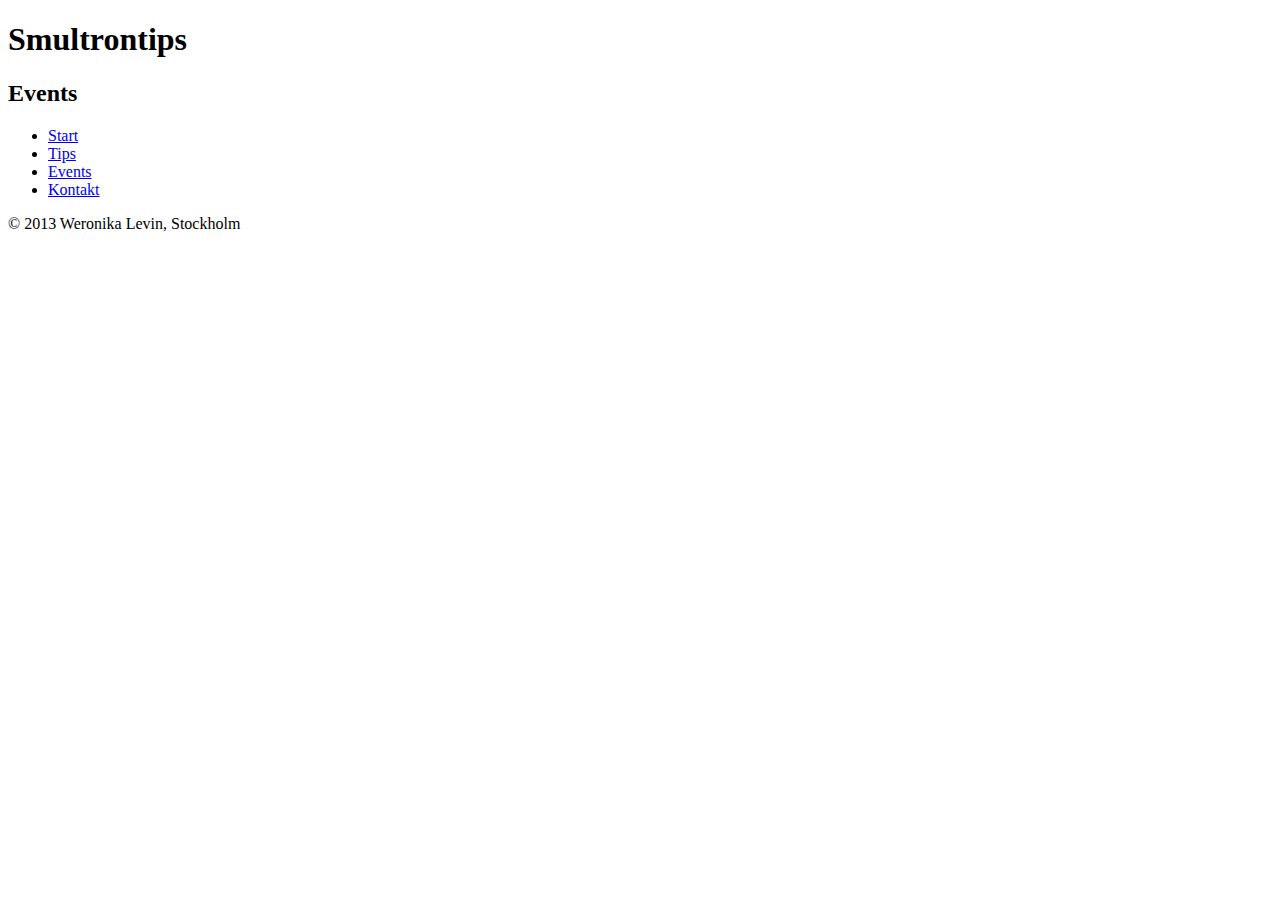
==== pages/event.html @ cda313b4 "test" ====
<!DOCTYPE html>
<html lang="sv">
    <head>
        <meta charset="utf-8">
        <title>Smultrontips</title>
         <!--css-filer-->
       
        <!--Google fonts-->
      
         <!--Apple-touch-icon-->
      
       <!--Favicon
       <link rel="shortcut icon" type="image/png" href="pics/favicon16.png">
        <link rel="shortcut icon" type= "image/x-icon" href="pics/favicon.ico">-->
        <!--Viewport
        <meta name="viewport" content="width:device-width, initial-scale=1.0"/>-->
        
    </head>
    <body>
   <div id="container">
        
        <div id="header">
    
    <h1>Smultrontips</h1>
      <h2>Events</h2>
         </div>
         
       <div id="mainNav">
         <ul id="menyiconer">
        	<li><a id="home" href="../index.html">
        	Start</a></li>
        	<li><a id="tips" href="tips.html">
        	Tips</a></li>	
        	<li><a id="event" href="event.html" class="active">
        	Events</a></li>	
        	<li><a id="kontakt" href="kontakt.html">
        	Kontakt</a></li>	
        </ul>
    </div>
    
    <div id ="content">
       
    </div>
    <div id="footer">
        <p>© 2013 Weronika Levin, Stockholm </p>
    </div>
    </div>
    </body>
</html>
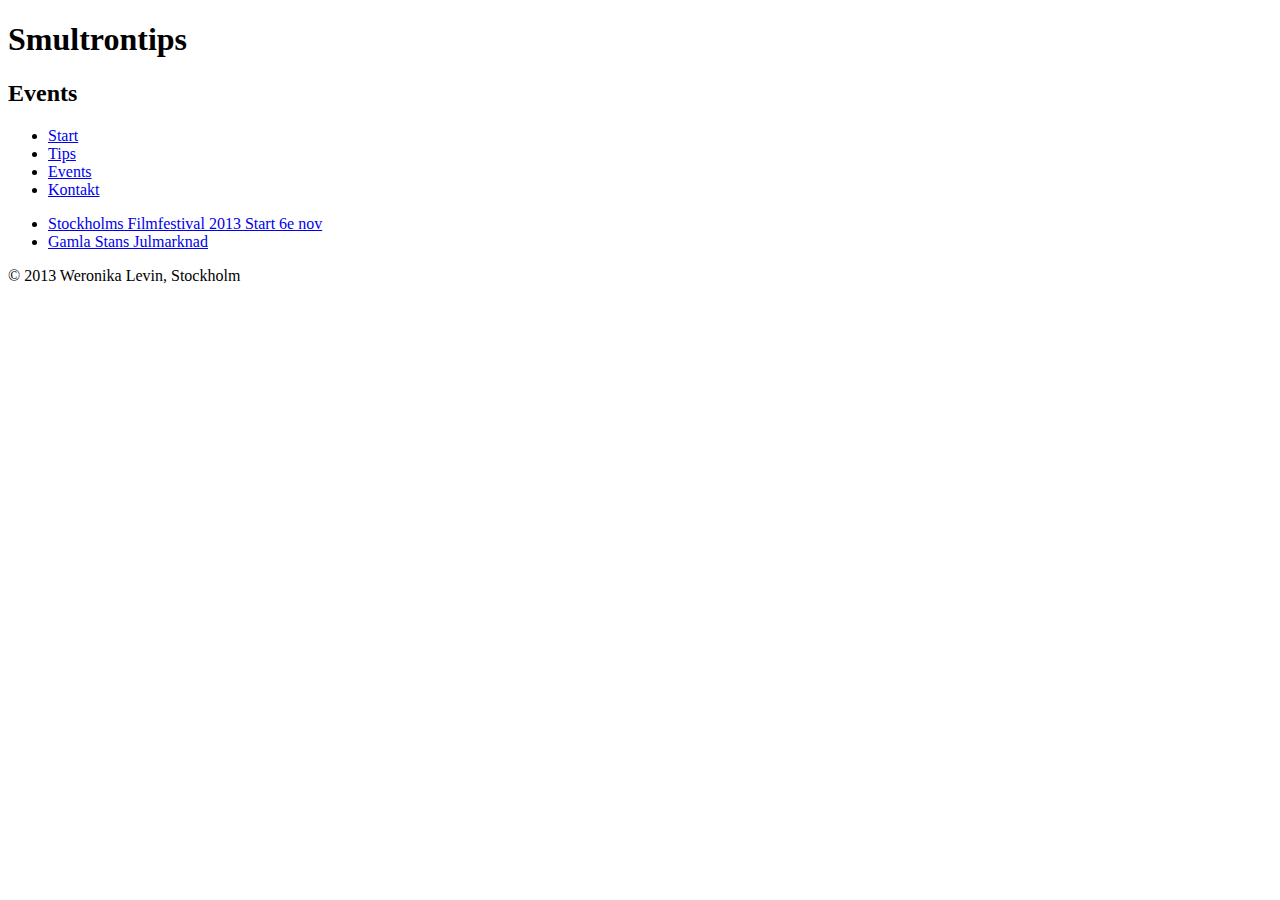
==== commit 1ad677d9: "laddat upp iconbild till header och lagt in favicon" ====
--- a/pages/event.html
+++ b/pages/event.html
@@ -4,9 +4,9 @@
         <meta charset="utf-8">
         <title>Smultrontips</title>
          <!--css-filer-->
-       
+       <link rel="stylesheet" type ="text/css" href="../css/mobile.css" media="screen and (max-width:480px)"/>
         <!--Google fonts-->
-      
+       <link href='//fonts.googleapis.com/css?family=Cookie' rel='stylesheet' type='text/css'>
          <!--Apple-touch-icon-->
       
        <!--Favicon
@@ -21,7 +21,7 @@
         
         <div id="header">
     
-    <h1>Smultrontips</h1>
+    <h1 class="icon">Smultrontips</h1>
       <h2>Events</h2>
          </div>
          
@@ -39,6 +39,12 @@
     </div>
     
     <div id ="content">
+       <ul>
+      <li><a href="http://www.stockholmfilmfestival.se/en">Stockholms Filmfestival 2013 Start 6e nov</a></li>
+      <li><a href="http://www.stortorgetsjulmarknad.com/en/index.php">Gamla Stans Julmarknad</a></li>
+      
+          
+      </ul>
        
     </div>
     <div id="footer">
--- a/css/mobile.css
+++ b/css/mobile.css
@@ -0,0 +1,328 @@
+
+/* http://meyerweb.com/eric/tools/css/reset/ 
+   v2.0 | 20110126
+   License: none (public domain)
+*/
+
+html, body, div, span, applet, object, iframe,
+h1, h2, h3, h4, h5, h6, p, blockquote, pre,
+a, abbr, acronym, address, big, cite, code,
+del, dfn, em, img, ins, kbd, q, s, samp,
+small, strike, strong, sub, sup, tt, var,
+b, u, i, center,
+dl, dt, dd, ol, ul, li,
+fieldset, form, label, legend,
+table, caption, tbody, tfoot, thead, tr, th, td,
+article, aside, canvas, details, embed, 
+figure, figcaption, footer, header, hgroup, 
+menu, nav, output, ruby, section, summary,
+time, mark, audio, video {
+
+}
+/* HTML5 display-role reset for older browsers */
+article, aside, details, figcaption, figure, 
+footer, header, hgroup, menu, nav, section {
+
+}
+*{
+    color:#FFF;
+    padding:0;
+    margin:0;
+    font-family:"Georgia" "Arial",serif;
+
+}
+
+/*************** LAYOUT **************/
+/*Color
+ content: background-color:#EAE7D2;
+ header:  background-color:#990000;
+ footer:  background-color:#990000;
+ #mainNav ul li a:   background-color:#CC3333;
+                 :     color:#FFFFCC;
+  #mainNav ul li a:hover: background-color:#FFFFCC;
+
+
+*/
+
+
+#mainNav{
+  
+    width:160px;
+    float:left;
+     background-color:#E6E6B8;
+}
+
+#content
+{
+     width:60%;
+     float:left;
+    
+}
+
+
+#container{
+     margin: 0 auto;
+     position:relative;
+     min-height:100%;
+     overflow:auto;
+     max-width:960px;
+     background-color:#EAE7D2;
+}
+
+
+#mainNav ul{
+    padding-top:15px;
+    list-style:none;
+    margin-left:9px;
+
+}
+
+
+#mainNav ul li{
+    width: 130px; 
+    margin-bottom: 8px;
+ ;
+}
+#mainNav ul li a:hover {
+    text-decoration:underline;
+      
+   }
+
+#mainNav ul li a.active{
+ background-color:#FFFFCC;
+  color:#FFFFCC;
+
+}
+#mainNav a:link{
+       color:#938892;
+
+}
+
+
+#header{
+  color:#938889;
+  background-color:	#EAE7D2;
+  font-weight:bold;   
+  padding:20px;
+    
+}
+
+#header h2{
+    color:#938889;
+}
+#footer {
+    padding:10px;
+    position:relative;
+    margin-top: -100px; 
+	height: 80px;
+	clear:both;
+    font-size:10px;
+    background-color:#EAE7D2;
+  }
+  
+  /*******SPRITES**********/
+  /*MENY*/
+  #menyiconer a{
+    width:24px;
+    height:24px;
+    display:block;
+  /*  background-image:url(pics/sprite.png);*/
+    text-indent:30px;
+  }
+  
+  #menyiconer li{
+      margin-bottom:10px;
+  }
+  
+  #home{background-position:-0 -48px;}
+  #home:hover{background-position:-0 0px; }
+  
+  #presentation{background-position:-0 -240px;}
+  #presentation:hover{background-position:0 -192px;}
+  
+  #labb{background-position:-0 -144px;}
+  #labb:hover{background-position:0 -96px;}
+  
+  #kontakt{background-position:-0 -336px;}
+  #kontakt:hover{background-position:0 -288px;}
+  
+
+/*********TYPOGRAFI***************/
+
+p{
+     color:#938892;
+    font-size:0.8em;
+}
+a:link{
+    color:#DC143C;
+    text-decoration:none;
+   
+}
+a:visited{
+    color:#F58A3D;
+}
+
+a:hover{
+    background-color:#FFF;
+}
+a label:link{
+    color:#FBBD14;
+    text-decoration:none;
+   
+}
+label{
+   color:#FBBD14;
+    text-decoration:none;
+    }
+
+h1{
+     color:#DC143C;
+    font-size: 1.6em;
+   
+    text-transform:uppercase;
+    
+}
+h2{
+     color:#DC143C;
+    font-size:1.3em;
+    font-family: 'Cookie', cursive;
+     
+}
+
+h3{
+     color:#DC143C;
+    margin-bottom:10px;
+    margin-top:20px;
+    font-size:1.1em;   
+    text-transform:uppercase;
+    font:bold;
+}
+h4{
+    color:#938892;
+    text-transform:uppercase;
+     font-size:0.8em;   
+}
+
+
+body {
+	
+    background-color: white;
+}
+
+/*********KONTAKT**********/
+
+form{
+     margin-bottom:30px;
+      margin-top:30px;
+      background-color:#1A1A1A;
+      width:250px;
+   
+}
+form fieldset{
+      margin-bottom:10px;
+    
+}
+form fieldset legend{
+   text-transform:uppercase;
+   font-size:14px;
+    margin-bottom:10px;
+
+}
+form label{
+padding:10px;
+color:#FFFFCC;
+
+}
+form select{
+    margin-left:10px;
+     color:#000;
+     width:150px;
+    
+}
+.rubrik{
+ width:150px;
+}
+form input{
+      margin-left:10px;
+      color:#000;
+      
+}
+form textarea{
+    margin-left:10px;
+    color:#000; 
+    margin-bottom:10px;
+    width:150px;
+}
+form option{
+    color:#000;
+}
+input.button{
+    margin-top:10px;
+    margin-bottom:10px;
+    padding:5px;
+    background-color:#990000;
+    color:#FFFFCC;
+}
+ul li{
+color:#DC143C;
+margin-left:15px;
+}
+
+/**********TABLE*************
+table{
+ 
+background-color:#CC3333;
+color:#FFF;
+margin-top:15px;
+}
+table thead{
+    background-color:#990000;
+    color:#FFF;
+}
+table tfoot tr td {
+color: #FFFFCC;
+}
+table tfoot tr td:hover{
+    background-color:#FFFFCC;
+    color:#CC3333;
+}
+
+th{
+   padding:10px;
+}
+
+ol, ul {
+color:#FFF;
+
+}
+*************************/
+h1.icon{
+    background-image:url("Smultron.png");
+    background-repeat:no-repeat;
+    background-size:100px;
+    padding:50px;
+    padding-left:110px;
+}
+
+.right{
+  width:250px;
+    margin: 2px;
+    border: 1px solid #FFF;
+  float: right;
+}
+
+.rightPerc{
+  margin: 2px;
+  border: 1px solid #FFF;
+  height: 50%;
+  width: 50%;
+  float: right;
+  text-align: center;
+}
+.top {
+    width:250px;
+    margin: 2px;
+    border: 1px solid #FFF;
+    float: none;
+}
+
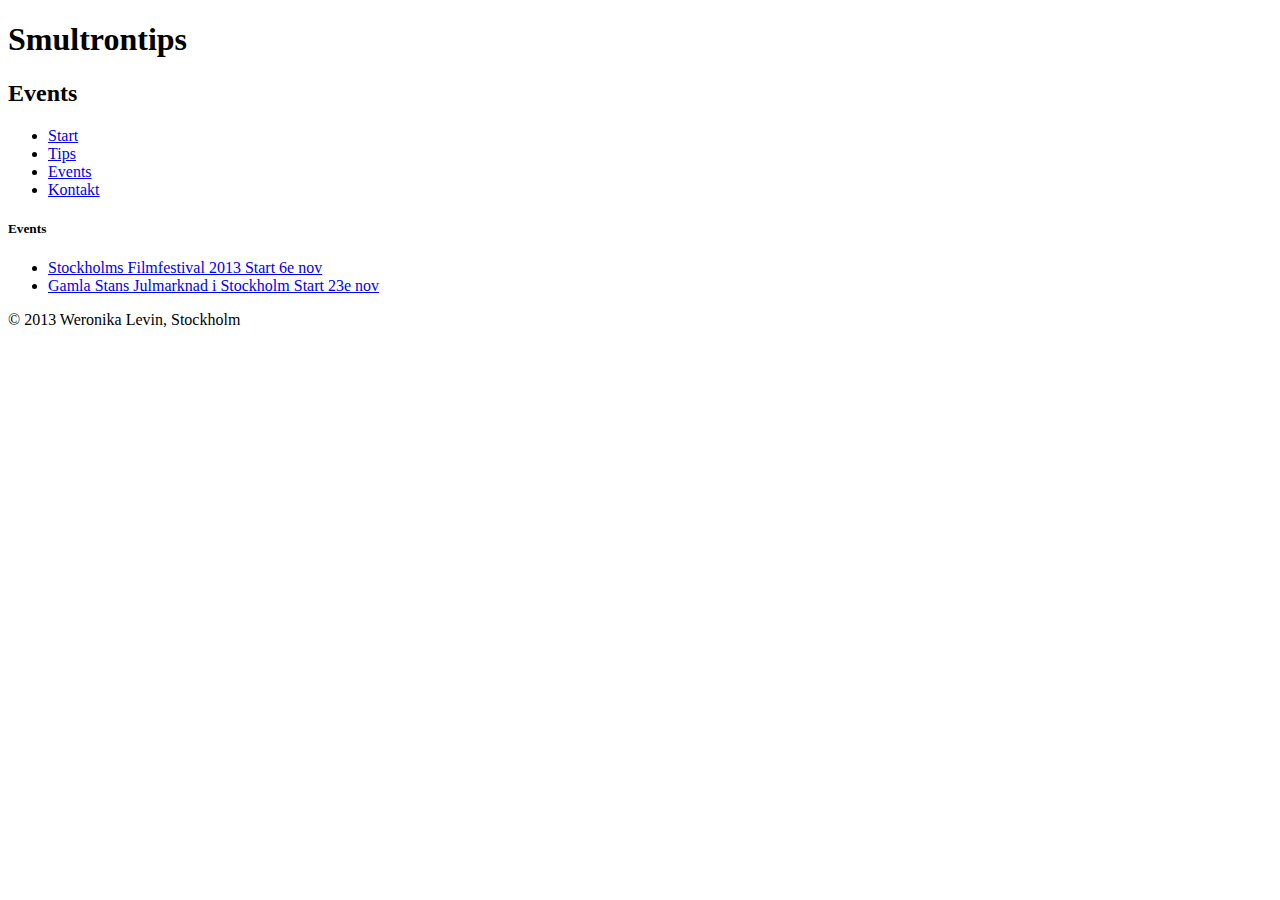
==== commit c70ba414: "uppdaterat event-sidan" ====
--- a/pages/event.html
+++ b/pages/event.html
@@ -7,6 +7,7 @@
        <link rel="stylesheet" type ="text/css" href="../css/mobile.css" media="screen and (max-width:480px)"/>
         <!--Google fonts-->
        <link href='//fonts.googleapis.com/css?family=Cookie' rel='stylesheet' type='text/css'>
+       <link href='//fonts.googleapis.com/css?family=Tangerine" rel="stylesheet" type="text/css'>
          <!--Apple-touch-icon-->
       
        <!--Favicon
@@ -39,9 +40,10 @@
     </div>
     
     <div id ="content">
+    <h5>Events</h5>
        <ul>
       <li><a href="http://www.stockholmfilmfestival.se/en">Stockholms Filmfestival 2013 Start 6e nov</a></li>
-      <li><a href="http://www.stortorgetsjulmarknad.com/en/index.php">Gamla Stans Julmarknad</a></li>
+      <li><a href="http://www.stortorgetsjulmarknad.com/en/index.php">Gamla Stans Julmarknad i Stockholm Start 23e nov</a></li>
       
           
       </ul>
--- a/css/mobile.css
+++ b/css/mobile.css
@@ -37,8 +37,9 @@
  content: background-color:#EAE7D2;
  header:  background-color:#990000;
  footer:  background-color:#990000;
+          color: #938892
  #mainNav ul li a:   background-color:#CC3333;
-                 :     color:#FFFFCC;
+                 :     color:#938892;
   #mainNav ul li a:hover: background-color:#FFFFCC;
 
 
@@ -166,7 +167,6 @@
     background-color:#FFF;
 }
 a label:link{
-    color:#FBBD14;
     text-decoration:none;
    
 }
@@ -196,11 +196,21 @@
     font-size:1.1em;   
     text-transform:uppercase;
     font:bold;
+ 
 }
 h4{
     color:#938892;
     text-transform:uppercase;
      font-size:0.8em;   
+}
+h5{
+       font-family:'Tangerine', serif;
+       font-size: 48px;
+       text-align:center;
+       color:#FFFFCC;
+       font:lighter;
+       padding:20px;
+       text-shadow: 4px 4px 4px #aaa;
 }
 
 
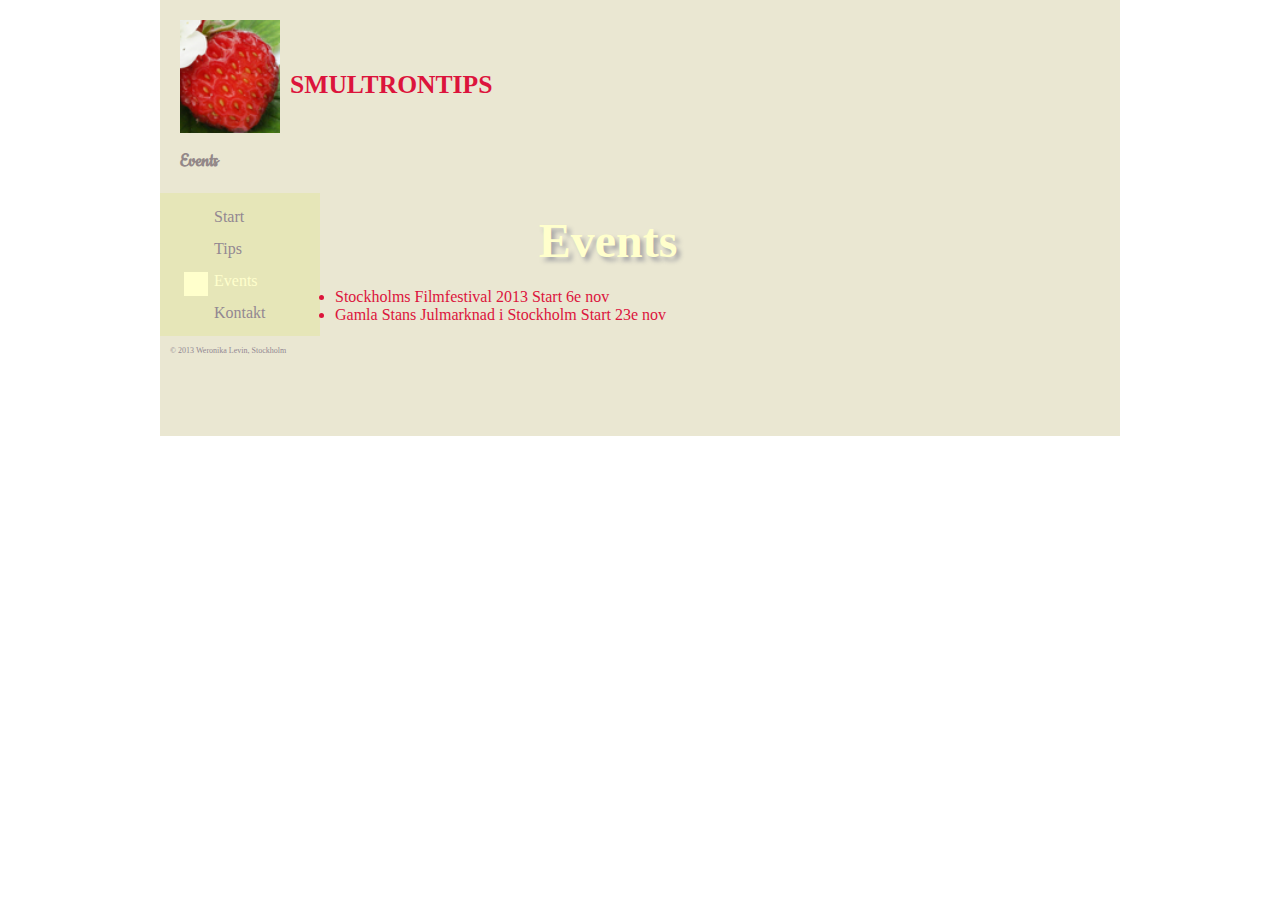
==== commit 15076a28: "added style.css and print.css" ====
--- a/pages/event.html
+++ b/pages/event.html
@@ -5,16 +5,19 @@
         <title>Smultrontips</title>
          <!--css-filer-->
        <link rel="stylesheet" type ="text/css" href="../css/mobile.css" media="screen and (max-width:480px)"/>
+        <link rel="stylesheet" type ="text/css" href="../css/print.css" media="print"/>
+        <link rel="stylesheet" type ="text/css" href="../css/print.css" media="print"/>
+       <link rel="stylesheet" type ="text/css" href="../css/style.css"media="screen and (min-width:481px), projection"/>
         <!--Google fonts-->
        <link href='//fonts.googleapis.com/css?family=Cookie' rel='stylesheet' type='text/css'>
        <link href='//fonts.googleapis.com/css?family=Tangerine" rel="stylesheet" type="text/css'>
          <!--Apple-touch-icon-->
       
-       <!--Favicon
+       <!--Favicon-->
        <link rel="shortcut icon" type="image/png" href="pics/favicon16.png">
-        <link rel="shortcut icon" type= "image/x-icon" href="pics/favicon.ico">-->
-        <!--Viewport
-        <meta name="viewport" content="width:device-width, initial-scale=1.0"/>-->
+        <link rel="shortcut icon" type= "image/x-icon" href="pics/favicon.ico">
+        <!--Viewport-->
+        <meta name="viewport" content="width:device-width, initial-scale=1.0"/>
         
     </head>
     <body>
@@ -42,7 +45,7 @@
     <div id ="content">
     <h5>Events</h5>
        <ul>
-      <li><a href="http://www.stockholmfilmfestival.se/en">Stockholms Filmfestival 2013 Start 6e nov</a></li>
+      <li><a href="http://www.stockholmfilmfestival.se/en" >Stockholms Filmfestival 2013 Start 6e nov</a></li>
       <li><a href="http://www.stortorgetsjulmarknad.com/en/index.php">Gamla Stans Julmarknad i Stockholm Start 23e nov</a></li>
       
           
--- a/css/mobile.css
+++ b/css/mobile.css
@@ -322,11 +322,10 @@
 }
 
 .rightPerc{
-  margin: 2px;
-  border: 1px solid #FFF;
-  height: 50%;
-  width: 50%;
-  float: right;
+    width:250px;
+    margin: 2px;
+    border:1px solid #FFF;
+  float: bottom;
   text-align: center;
 }
 .top {
--- a/css/print.css
+++ b/css/print.css
@@ -0,0 +1,142 @@
+
+/* http://meyerweb.com/eric/tools/css/reset/ 
+   v2.0 | 20110126
+   License: none (public domain)
+*/
+
+html, body, div, span, applet, object, iframe,
+h1, h2, h3, h4, h5, h6, p, blockquote, pre,
+a, abbr, acronym, address, big, cite, code,
+del, dfn, em, img, ins, kbd, q, s, samp,
+small, strike, strong, sub, sup, tt, var,
+b, u, i, center,
+dl, dt, dd, ol, ul, li,
+fieldset, form, label, legend,
+table, caption, tbody, tfoot, thead, tr, th, td,
+article, aside, canvas, details, embed, 
+figure, figcaption, footer, header, hgroup, 
+menu, nav, output, ruby, section, summary,
+time, mark, audio, video {
+
+}
+/* HTML5 display-role reset for older browsers */
+article, aside, details, figcaption, figure, 
+footer, header, hgroup, menu, nav, section {
+
+}
+*{
+font-family:Georgia, serif;
+color:#000;
+
+}
+p, h1, h2, h3{
+    color:#000;
+}
+
+/*************** LAYOUT **************/
+body{
+font-family:Georgia, serif;
+color:#000;
+}
+#footer, #mainNav, video{
+    display:none;
+    
+}
+#header h2{
+    color:#000;
+}
+#content h3 ul li a{
+    color:#000;
+    
+}
+
+/*****************LINKS**************/
+
+a img{
+    border:none;
+}
+
+a{
+    text-decoration:none;
+    color:#000;
+}
+a:after{
+    content:" (" attr(href) ") ";
+    font-size:smaller;
+    text-decoration:none;
+    
+}
+
+ol a:after{
+    content:" (" attr(href) ") ";
+    font-size:smaller;
+    text-decoration:none;
+    color:#000;
+    
+}
+label{
+    color:#000;
+}
+
+
+
+/**********TABLE**************/
+table{
+    color:#000;
+    background-color:#FFF;
+    margin-top:15px;
+}
+table thead{
+    color:#000;
+    background-color:#FFF;
+}
+table tfoot tr td {
+    color:#000;
+    background-color:#FFF;
+}
+
+/***********LISTS**************/
+
+ol li a{
+     color:#000;
+}
+ul li{
+    color:#000;
+}
+
+dl dt{
+     color:#000;
+}
+
+dd{
+     color:#000;
+}
+
+ol, ul, li {
+color:#000;
+
+}
+
+/***********FORM***************/
+form{
+    color:#000;
+}
+form fieldset legend{
+    color:#000;
+}
+form label{
+    color:#000;
+}
+input.button{
+    color:#000;
+}
+
+
+.right{
+margin: 2px;
+  border: 1px solid #FFF;
+  height: 75%;
+  width: 75%;
+  float: right;
+  text-align: center;
+}
--- a/css/print.css
+++ b/css/print.css
@@ -0,0 +1,142 @@
+
+/* http://meyerweb.com/eric/tools/css/reset/ 
+   v2.0 | 20110126
+   License: none (public domain)
+*/
+
+html, body, div, span, applet, object, iframe,
+h1, h2, h3, h4, h5, h6, p, blockquote, pre,
+a, abbr, acronym, address, big, cite, code,
+del, dfn, em, img, ins, kbd, q, s, samp,
+small, strike, strong, sub, sup, tt, var,
+b, u, i, center,
+dl, dt, dd, ol, ul, li,
+fieldset, form, label, legend,
+table, caption, tbody, tfoot, thead, tr, th, td,
+article, aside, canvas, details, embed, 
+figure, figcaption, footer, header, hgroup, 
+menu, nav, output, ruby, section, summary,
+time, mark, audio, video {
+
+}
+/* HTML5 display-role reset for older browsers */
+article, aside, details, figcaption, figure, 
+footer, header, hgroup, menu, nav, section {
+
+}
+*{
+font-family:Georgia, serif;
+color:#000;
+
+}
+p, h1, h2, h3{
+    color:#000;
+}
+
+/*************** LAYOUT **************/
+body{
+font-family:Georgia, serif;
+color:#000;
+}
+#footer, #mainNav, video{
+    display:none;
+    
+}
+#header h2{
+    color:#000;
+}
+#content h3 ul li a{
+    color:#000;
+    
+}
+
+/*****************LINKS**************/
+
+a img{
+    border:none;
+}
+
+a{
+    text-decoration:none;
+    color:#000;
+}
+a:after{
+    content:" (" attr(href) ") ";
+    font-size:smaller;
+    text-decoration:none;
+    
+}
+
+ol a:after{
+    content:" (" attr(href) ") ";
+    font-size:smaller;
+    text-decoration:none;
+    color:#000;
+    
+}
+label{
+    color:#000;
+}
+
+
+
+/**********TABLE**************/
+table{
+    color:#000;
+    background-color:#FFF;
+    margin-top:15px;
+}
+table thead{
+    color:#000;
+    background-color:#FFF;
+}
+table tfoot tr td {
+    color:#000;
+    background-color:#FFF;
+}
+
+/***********LISTS**************/
+
+ol li a{
+     color:#000;
+}
+ul li{
+    color:#000;
+}
+
+dl dt{
+     color:#000;
+}
+
+dd{
+     color:#000;
+}
+
+ol, ul, li {
+color:#000;
+
+}
+
+/***********FORM***************/
+form{
+    color:#000;
+}
+form fieldset legend{
+    color:#000;
+}
+form label{
+    color:#000;
+}
+input.button{
+    color:#000;
+}
+
+
+.right{
+margin: 2px;
+  border: 1px solid #FFF;
+  height: 75%;
+  width: 75%;
+  float: right;
+  text-align: center;
+}
--- a/css/style.css
+++ b/css/style.css
@@ -0,0 +1,285 @@
+@media screen{
+*{
+    color:#FFF;
+    padding:0;
+    margin:0;
+    font-family:"Georgia" "Arial",serif;
+
+}
+
+/*************** LAYOUT **************/
+/*Color
+ content: background-color:#FFCCFF;
+ header:  background-color:#990000;
+ footer:  background-color:#990000;
+ #mainNav ul li a:   background-color:#CC3333;
+                 :     color:#FFFFCC;
+  #mainNav ul li a:hover: background-color:#FFFFCC;
+
+
+*/
+
+#mainNav{
+  
+    width:160px;
+    float:left;
+     background-color:#E6E6B8;
+}
+
+#content
+{
+     width:60%;
+     float:left;
+    
+}
+
+
+#container{
+     margin: 0 auto;
+     position:relative;
+     min-height:100%;
+     overflow:auto;
+     max-width:960px;
+     background-color:#EAE7D2;
+}
+
+
+#mainNav ul{
+    padding-top:15px;
+    list-style:none;
+    margin-left:9px;
+
+}
+
+
+#mainNav ul li{
+    width: 130px; 
+    margin-bottom: 8px;
+ ;
+}
+#mainNav ul li a:hover {
+    text-decoration:underline;
+      
+   }
+
+#mainNav ul li a.active{
+ background-color:#FFFFCC;
+  color:#FFFFCC;
+
+}
+#mainNav a:link{
+       color:#938892;
+
+}
+
+
+#header{
+  color:#938889;
+  background-color:	#EAE7D2;
+  font-weight:bold;   
+  padding:20px;
+    
+}
+
+#header h2{
+    color:#938889;
+}
+#footer {
+    padding:10px;
+    position:relative;
+    margin-top: -100px; 
+	height: 80px;
+	clear:both;
+    font-size:10px;
+    background-color:#EAE7D2;
+  }
+   /*******SPRITES**********/
+  /*MENY*/
+  #menyiconer a{
+    width:24px;
+    height:24px;
+    display:block;
+  /*  background-image:url(pics/sprite.png);*/
+    text-indent:30px;
+  }
+  
+  #menyiconer li{
+      margin-bottom:10px;
+  }
+  
+  #home{background-position:-0 -48px;}
+  #home:hover{background-position:-0 0px; }
+  
+  #presentation{background-position:-0 -240px;}
+  #presentation:hover{background-position:0 -192px;}
+  
+  #labb{background-position:-0 -144px;}
+  #labb:hover{background-position:0 -96px;}
+  
+  #kontakt{background-position:-0 -336px;}
+  #kontakt:hover{background-position:0 -288px;}
+  
+
+/*********TYPOGRAFI***************/
+
+p{
+     color:#938892;
+    font-size:0.8em;
+}
+a:link{
+    color:#DC143C;
+    text-decoration:none;
+   
+}
+a:visited{
+    color:#F58A3D;
+}
+
+a:hover{
+    background-color:#FFF;
+}
+a label:link{
+    text-decoration:none;
+   
+}
+label{
+   color:#FBBD14;
+    text-decoration:none;
+    }
+
+h1{
+     color:#DC143C;
+    font-size: 1.6em;
+   
+    text-transform:uppercase;
+    
+}
+h2{
+     color:#DC143C;
+    font-size:1.3em;
+    font-family: 'Cookie', cursive;
+     
+}
+
+h3{
+     color:#DC143C;
+    margin-bottom:10px;
+    margin-top:20px;
+    font-size:1.1em;   
+    text-transform:uppercase;
+    font:bold;
+ 
+}
+h4{
+    color:#938892;
+    text-transform:uppercase;
+     font-size:0.8em;   
+}
+h5{
+       font-family:'Tangerine', serif;
+       font-size: 48px;
+       text-align:center;
+       color:#FFFFCC;
+       font:lighter;
+       padding:20px;
+       text-shadow: 4px 4px 4px #aaa;
+}
+
+
+body {
+	
+    background-color: white;
+}
+
+/*********KONTAKT**********/
+
+form{
+     margin-bottom:30px;
+      margin-top:30px;
+      background-color:#1A1A1A;
+      width:350px;
+   
+}
+form fieldset{
+      margin-bottom:10px;
+    
+}
+form fieldset legend{
+   text-transform:uppercase;
+   font-size:14px;
+    margin-bottom:10px;
+
+}
+form label{
+padding:10px;
+color:#FFFFCC;
+
+}
+form select{
+    margin-left:10px;
+     color:#000;
+     width:300px;
+    
+}
+.rubrik{
+ width:300px;
+}
+form input{
+      margin-left:10px;
+      color:#000;
+      
+}
+form textarea{
+    margin-left:10px;
+    color:#000; 
+    margin-bottom:10px;
+    width:300px;
+}
+form option{
+    color:#000;
+}
+input.button{
+    margin-top:10px;
+    margin-bottom:10px;
+    padding:5px;
+    background-color:#990000;
+    color:#FFFFCC;
+}
+ul li{
+color:#DC143C;
+margin-left:15px;
+}
+
+
+h1.icon{
+    background-image:url("Smultron.png");
+    background-repeat:no-repeat;
+    background-size:100px;
+    padding:50px;
+    padding-left:110px;
+}
+
+.right{
+    width:250px;
+    margin: 2px;
+    border: 1px solid #FFF;
+    float: right;
+}
+
+.rightPerc{
+    width:400px;
+    margin: 2px;
+    border:1px solid #FFF;
+  float: bottom;
+  text-align: center;
+}
+.top {
+    width:400px;
+    margin: 2px;
+    border: 1px solid #FFF;
+    float: left;
+}
+
+
+
+}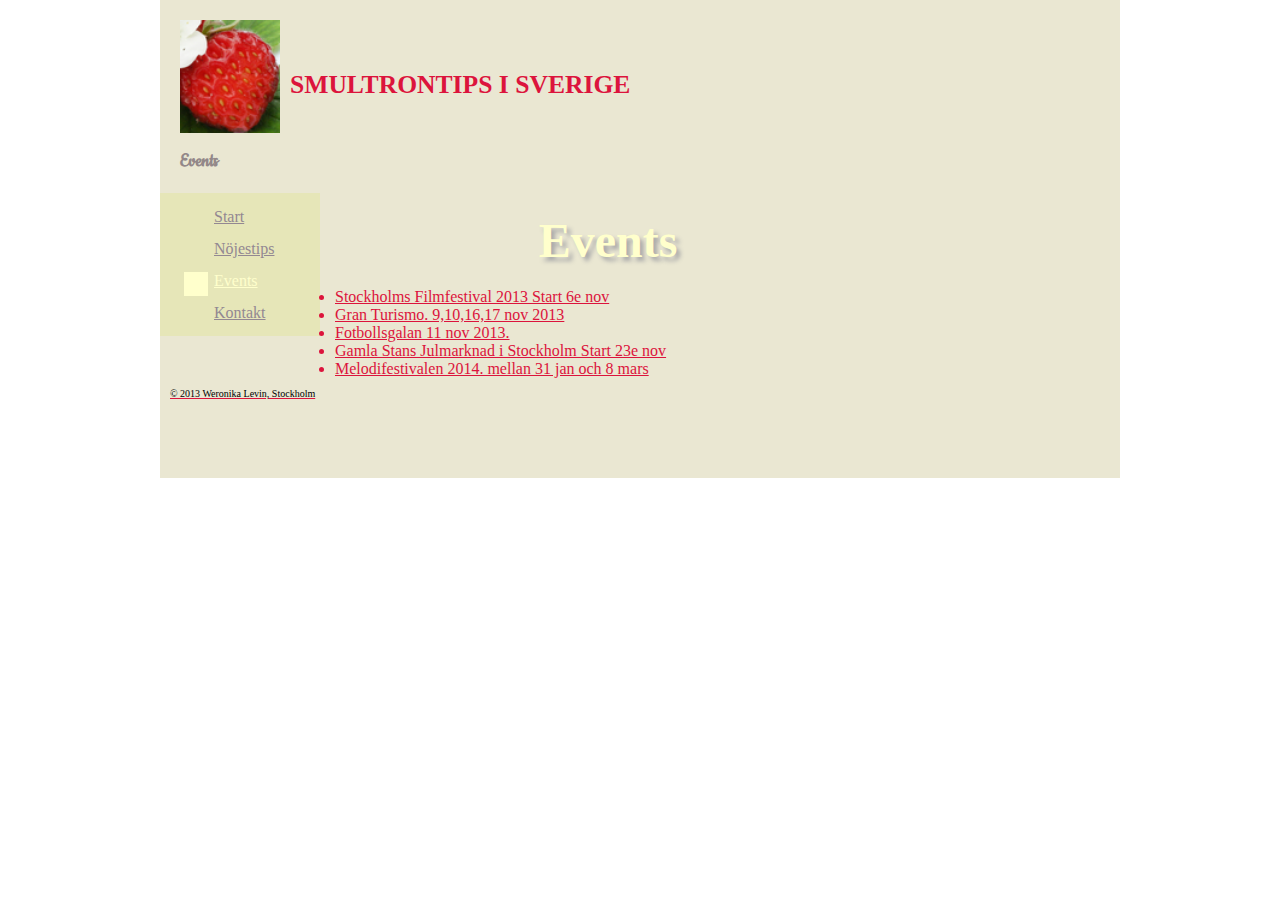
==== commit e8b516e8: "tydliggör länkarna" ====
--- a/pages/event.html
+++ b/pages/event.html
@@ -2,10 +2,9 @@
 <html lang="sv">
     <head>
         <meta charset="utf-8">
-        <title>Smultrontips</title>
+        <title>Sveriges nöjesguide</title>
          <!--css-filer-->
        <link rel="stylesheet" type ="text/css" href="../css/mobile.css" media="screen and (max-width:480px)"/>
-        <link rel="stylesheet" type ="text/css" href="../css/print.css" media="print"/>
         <link rel="stylesheet" type ="text/css" href="../css/print.css" media="print"/>
        <link rel="stylesheet" type ="text/css" href="../css/style.css"media="screen and (min-width:481px), projection"/>
         <!--Google fonts-->
@@ -25,7 +24,7 @@
         
         <div id="header">
     
-    <h1 class="icon">Smultrontips</h1>
+    <h1 class="icon">Smultrontips i Sverige</h1>
       <h2>Events</h2>
          </div>
          
@@ -34,20 +33,23 @@
         	<li><a id="home" href="../index.html">
         	Start</a></li>
         	<li><a id="tips" href="tips.html">
-        	Tips</a></li>	
+        	Nöjestips</a></li>	
         	<li><a id="event" href="event.html" class="active">
         	Events</a></li>	
         	<li><a id="kontakt" href="kontakt.html">
         	Kontakt</a></li>	
-        </ul>
+     </ul>
     </div>
     
     <div id ="content">
     <h5>Events</h5>
        <ul>
       <li><a href="http://www.stockholmfilmfestival.se/en" >Stockholms Filmfestival 2013 Start 6e nov</a></li>
+      <li><a href="http://www.ticnet.se/artist/gran-turismo-expo-biljetter/930679?tm_link=tm_homeA_header_r16&language=sv-se">Gran Turismo. 9,10,16,17 nov 2013</li>
+      <li><a href="http://www.ticnet.se/event/fotbollsgalan-2013-biljetter/295589?tm_link=tm_sports_header_r1&language=sv-se">Fotbollsgalan 11 nov 2013.</a></li>
       <li><a href="http://www.stortorgetsjulmarknad.com/en/index.php">Gamla Stans Julmarknad i Stockholm Start 23e nov</a></li>
-      
+      <li><a href="http://www.ticnet.se/artist/melodifestivalen-biljetter/909837?tm_link=tm_b_10101_1&language=sv-se&minorCat=Melodifestivalen">Melodifestivalen 2014. mellan 31 jan och 8 mars</li>
+
           
       </ul>
        
--- a/css/mobile.css
+++ b/css/mobile.css
@@ -25,7 +25,7 @@
 
 }
 *{
-    color:#FFF;
+    color:#000;
     padding:0;
     margin:0;
     font-family:"Georgia" "Arial",serif;
@@ -56,7 +56,7 @@
 #content
 {
      width:60%;
-     float:left;
+     float:right;
     
 }
 
@@ -151,16 +151,17 @@
 /*********TYPOGRAFI***************/
 
 p{
-     color:#938892;
-    font-size:0.8em;
-}
+    color:#000;
+    font-size:1em;
+}
+
 a:link{
-    color:#DC143C;
-    text-decoration:none;
+    color:#000;
+    text-decoration:underlined;
    
 }
 a:visited{
-    color:#F58A3D;
+    color:#858585;
 }
 
 a:hover{
@@ -278,34 +279,6 @@
 margin-left:15px;
 }
 
-/**********TABLE*************
-table{
- 
-background-color:#CC3333;
-color:#FFF;
-margin-top:15px;
-}
-table thead{
-    background-color:#990000;
-    color:#FFF;
-}
-table tfoot tr td {
-color: #FFFFCC;
-}
-table tfoot tr td:hover{
-    background-color:#FFFFCC;
-    color:#CC3333;
-}
-
-th{
-   padding:10px;
-}
-
-ol, ul {
-color:#FFF;
-
-}
-*************************/
 h1.icon{
     background-image:url("Smultron.png");
     background-repeat:no-repeat;
--- a/css/print.css
+++ b/css/print.css
@@ -132,11 +132,9 @@
 }
 
 
-.right{
-margin: 2px;
-  border: 1px solid #FFF;
-  height: 75%;
-  width: 75%;
-  float: right;
-  text-align: center;
+img{
+    display: none;
+}img{
+    display: none;
 }
+}
--- a/css/style.css
+++ b/css/style.css
@@ -123,16 +123,21 @@
 /*********TYPOGRAFI***************/
 
 p{
-     color:#938892;
-    font-size:0.8em;
+     color:#000;
+    font-size:1em;
+}
+p a:link{
+    color:#000;
+    text-decoration:underline;
+     text-decoration:bold;
 }
 a:link{
     color:#DC143C;
-    text-decoration:none;
+    text-decoration:underline;
    
 }
 a:visited{
-    color:#F58A3D;
+    color:#858585;
 }
 
 a:hover{
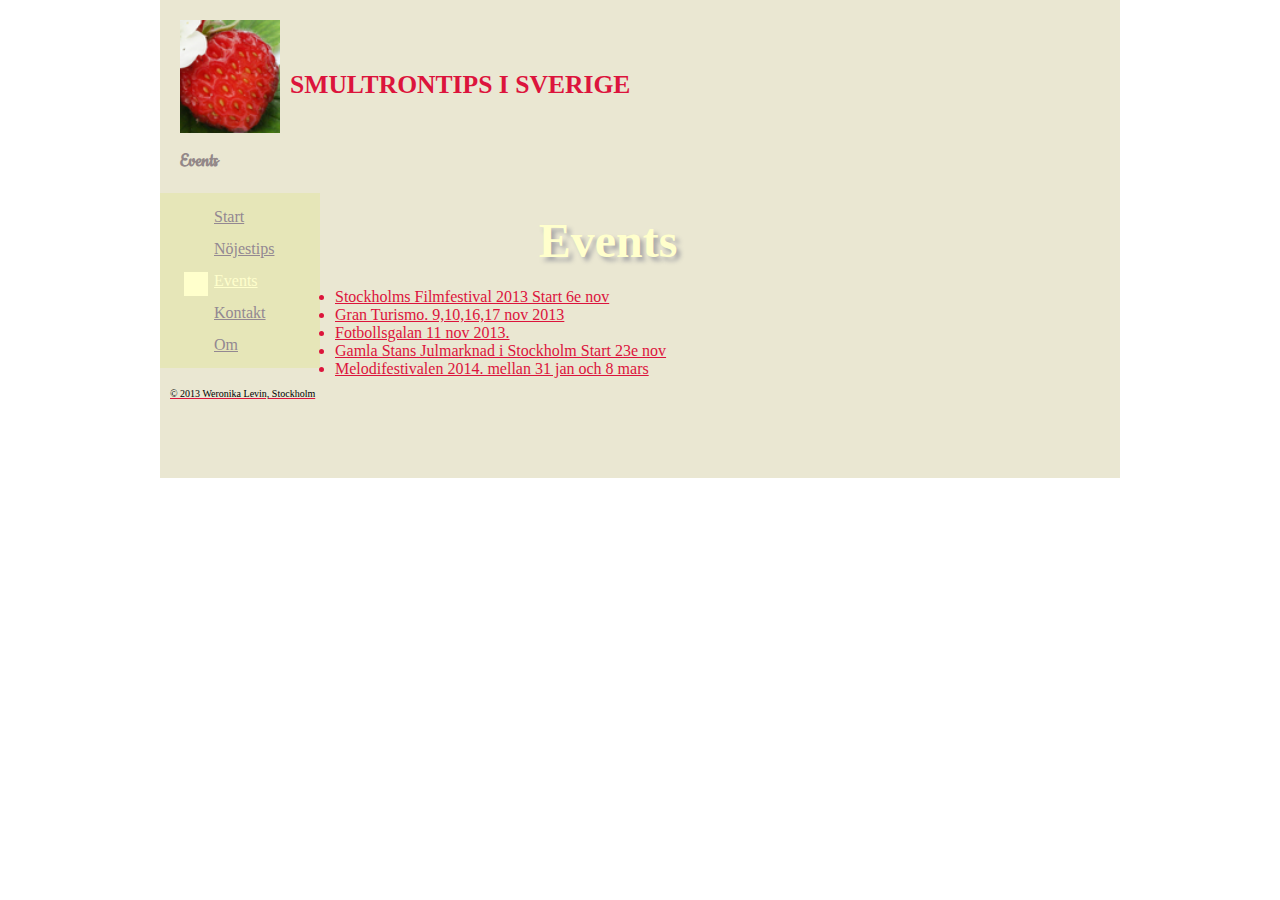
==== commit d997c268: "ändrade länkarna på events och kontakt" ====
--- a/pages/event.html
+++ b/pages/event.html
@@ -4,10 +4,10 @@
         <meta charset="utf-8">
         <title>Sveriges nöjesguide</title>
          <!--css-filer-->
-       <link rel="stylesheet" type ="text/css" href="../css/mobile.css" media="screen and (max-width:480px)"/>
-        <link rel="stylesheet" type ="text/css" href="../css/print.css" media="print"/>
-       <link rel="stylesheet" type ="text/css" href="../css/style.css"media="screen and (min-width:481px), projection"/>
-        <!--Google fonts-->
+      <link rel="stylesheet" type ="text/css" href="../css/mobile.css" media="screen and (max-width:480px)"/>
+          <link rel="stylesheet" type ="text/css" href="../css/print.css" media="print"/>
+         <link rel="stylesheet" type ="text/css" href="../css/style.css"media="screen and (min-width:481px), projection"/>
+         <!--Google fonts-->
        <link href='//fonts.googleapis.com/css?family=Cookie' rel='stylesheet' type='text/css'>
        <link href='//fonts.googleapis.com/css?family=Tangerine" rel="stylesheet" type="text/css'>
          <!--Apple-touch-icon-->
@@ -37,7 +37,9 @@
         	<li><a id="event" href="event.html" class="active">
         	Events</a></li>	
         	<li><a id="kontakt" href="kontakt.html">
-        	Kontakt</a></li>	
+        	Kontakt</a></li>
+        	<li><a id="om" href="om.html">
+        	Om</a></li>	
      </ul>
     </div>
     
